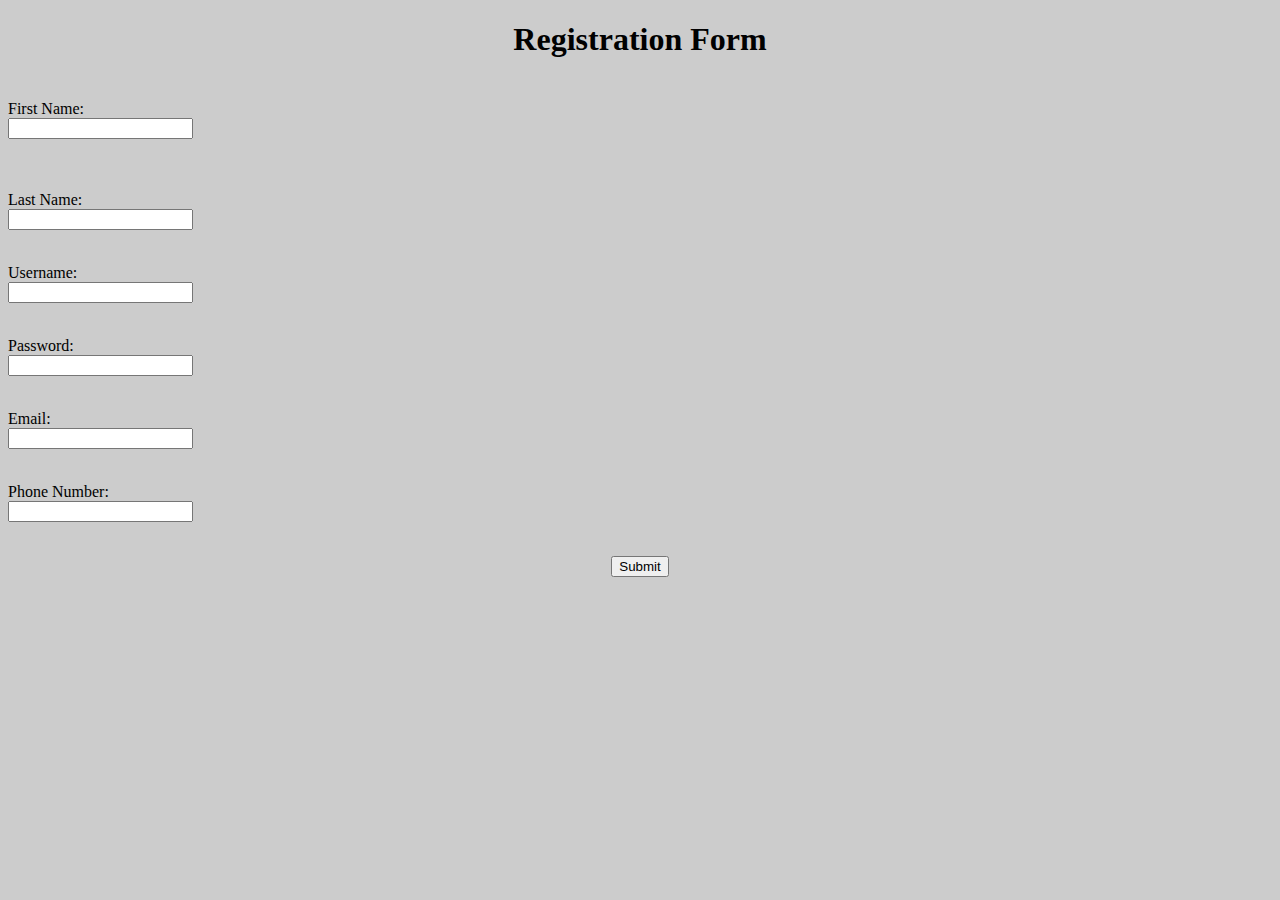
==== index.html @ 74aee948 "apple" ====
<!DOCTYPE html>
<html lang="en">
<head>
    <meta charset="UTF-8">
    <meta name="viewport" content="width=device-width, initial-scale=1.0">
    <link rel="stylesheet" href="stylin.css">
    <title>Document</title>
</head>
<body style="background-color:#CCCCCC;">
    <div id="main">
        <div>
            <h1 style="font-family: Georgia, 'Times New Roman', Times, serif; text-align: center;padding-bottom: 20px;">Registration Form</h1>
        </div>
        <form id="registrationForm">
            <label for="firstName" class="side">First Name:</label>
            <br>
            <input type="text" id="firstName" name="firstName" class="inpBox">
            <p id="fn"></p><br><br>
            
            <label for="lastName" class="side">Last Name:</label>
            <br>
            <input type="text" id="lastName" name="lastName" class="inpBox"><br><br>
            <p id="ln"></p>
            
            <label for="username" class="side">Username:</label>
            <br>
            <input type="text" id="username" name="username" class="inpBox"><br><br>
            <p id="un"></p>
            
            <label for="password" class="side">Password:</label>
            <br>
            <input type="password" id="password" name="password" class="inpBox"><br><br>
            <p id="pwd"></p>
            
            <label for="email" class="side">Email:</label>
            <br>
            <input type="email" id="email" name="email" class="inpBox"><br><br>
            <p id="em"></p>
            
            <label for="phoneNumber" class="side">Phone Number:</label>
            <br>
            <input type="tel" id="phone" name="phoneNumber"  class="inpBox"><br><br>
            <p id="phn"></p>
            
            <!-- Styled submit button -->
            <div align="center">
                <button type="button" id="Submit" onclick="validate()" >Submit</button>
            </div>
        </form>
    </div>
    <script defer src="lab.js"></script>

</body>
</html>
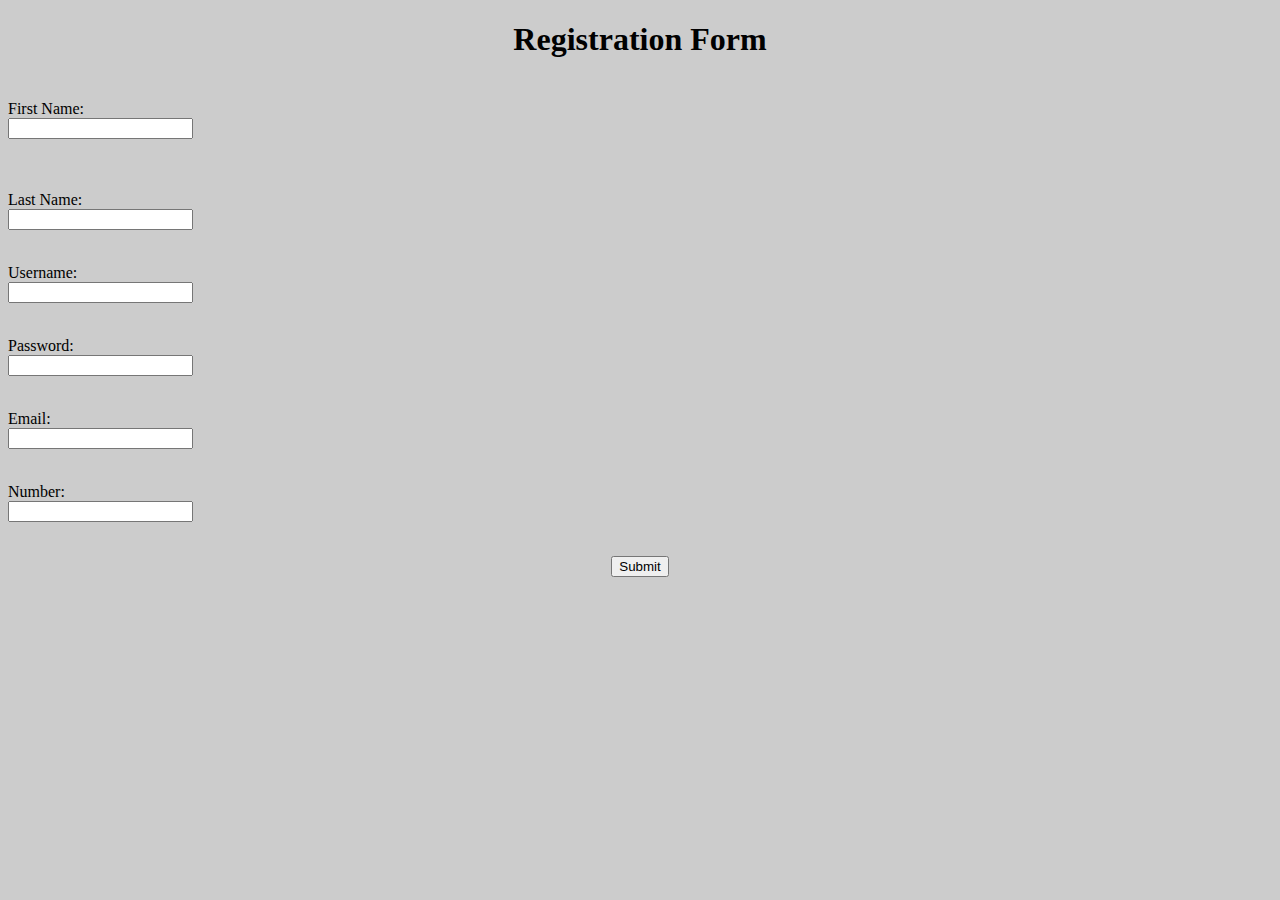
==== commit 3032e448: "Modified index.html" ====
--- a/index.html
+++ b/index.html
@@ -37,7 +37,7 @@
             <input type="email" id="email" name="email" class="inpBox"><br><br>
             <p id="em"></p>
             
-            <label for="phoneNumber" class="side">Phone Number:</label>
+            <label for="phoneNumber" class="side">Number:</label>
             <br>
             <input type="tel" id="phone" name="phoneNumber"  class="inpBox"><br><br>
             <p id="phn"></p>
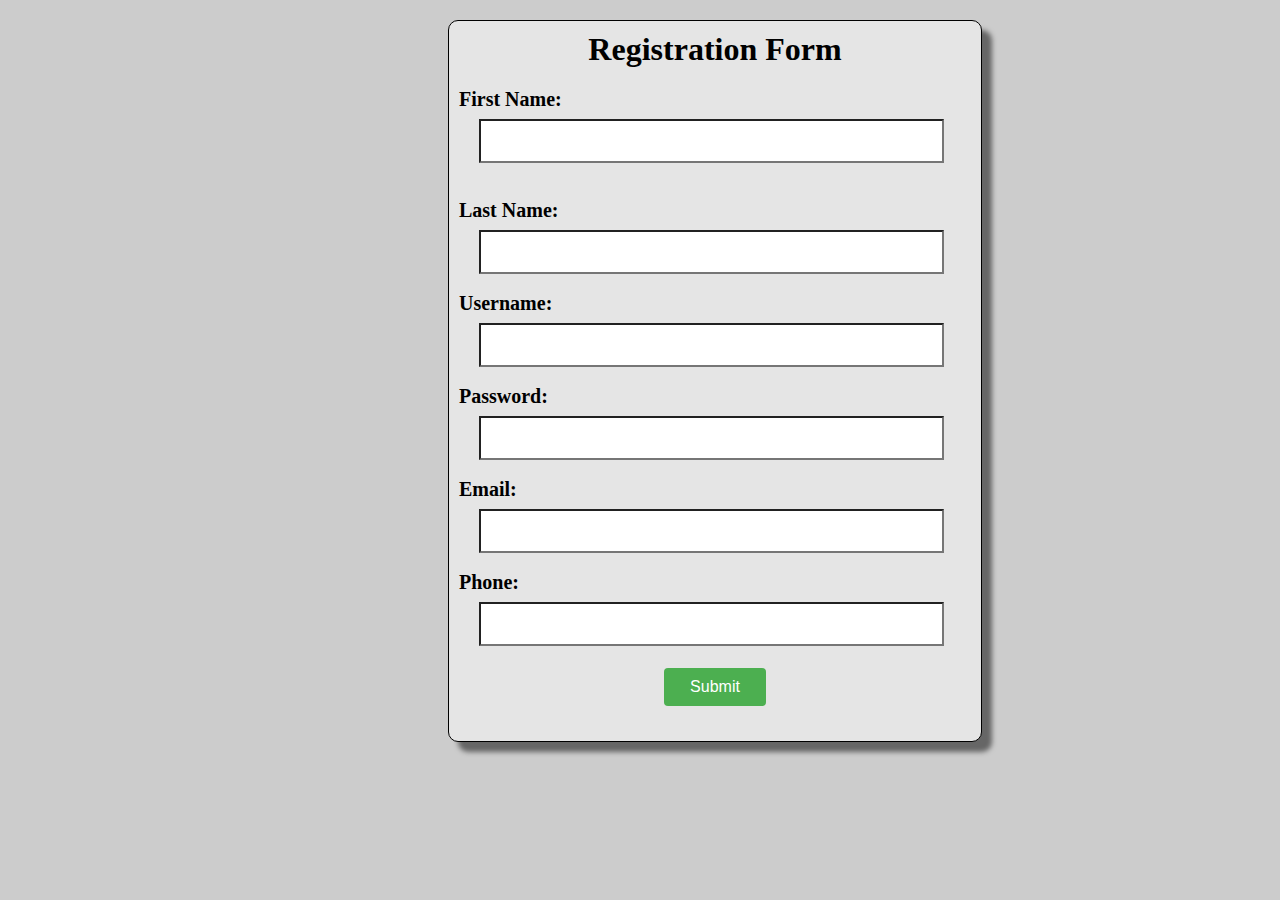
==== commit 50979532: "modified" ====
--- a/index.html
+++ b/index.html
@@ -37,7 +37,7 @@
             <input type="email" id="email" name="email" class="inpBox"><br><br>
             <p id="em"></p>
             
-            <label for="phoneNumber" class="side">Number:</label>
+            <label for="phoneNumber" class="side">Phone:</label>
             <br>
             <input type="tel" id="phone" name="phoneNumber"  class="inpBox"><br><br>
             <p id="phn"></p>
--- a/stylin.css
+++ b/stylin.css
@@ -0,0 +1,80 @@
+*{
+    padding:0px;
+    margin:0;
+}
+#main{
+    width:40%;
+    height: 700px;
+    border-left: 200px;
+    background-color:#E5E5E5 ;
+    border:solid 1px black;
+    border-radius:10px;
+    padding:10px;
+    margin-left: 35%;
+    margin-top: 20px;
+    color: #000000;
+    box-shadow: 10px 10px 5px rgba(0, 0, 0, 0.5);
+}
+#Submit{
+    background-color: #4CAF50; /* Green */
+    border: none;
+    color: white;
+    padding: 10px 26px;
+    text-align: center;
+    text-decoration: none;
+    display: inline-block;
+    font-size: 16px;
+    margin: 4px 2px;
+    cursor: pointer;
+    border-radius: 4px;
+}
+#text{
+    border-radius: 5px;
+}
+#registrationform{
+    font-family: Arial, Helvetica, sans-serif;
+    font-size: 20px;
+}
+.side{
+    font-size: 20px;
+    font-weight: bold;
+    
+}
+.inpBox{
+    background-color:white;
+    /* background-color:#CCCCCC; */
+    width: 90%;
+    height:40px;
+    margin-top:8px;
+    margin-left:20px ;
+    font-size: 16px;
+}
+.inpBox:hover{
+    background-color: #BBBBBB;
+}
+.login1{
+    width:50%;
+    height: 500px;
+    border-left: 200px;
+    background-color:#E5E5E5 ;
+    border:solid 1px black;
+    border-radius:10px;
+    padding:10px;
+    margin-left: 27%;
+    margin-top: 180px;
+    color: #000000;
+    box-shadow: 10px 10px 5px rgba(0, 0, 0, 0.5);
+}
+.inp{
+    background-color:white;
+    width: 90%;
+    height:40px;
+    margin-top:20px;
+    margin-left:8px;
+    margin-bottom: 5px;
+    font-size: 16px;
+}
+.inp:hover{
+    background-color: #BBBBBB;
+
+}
